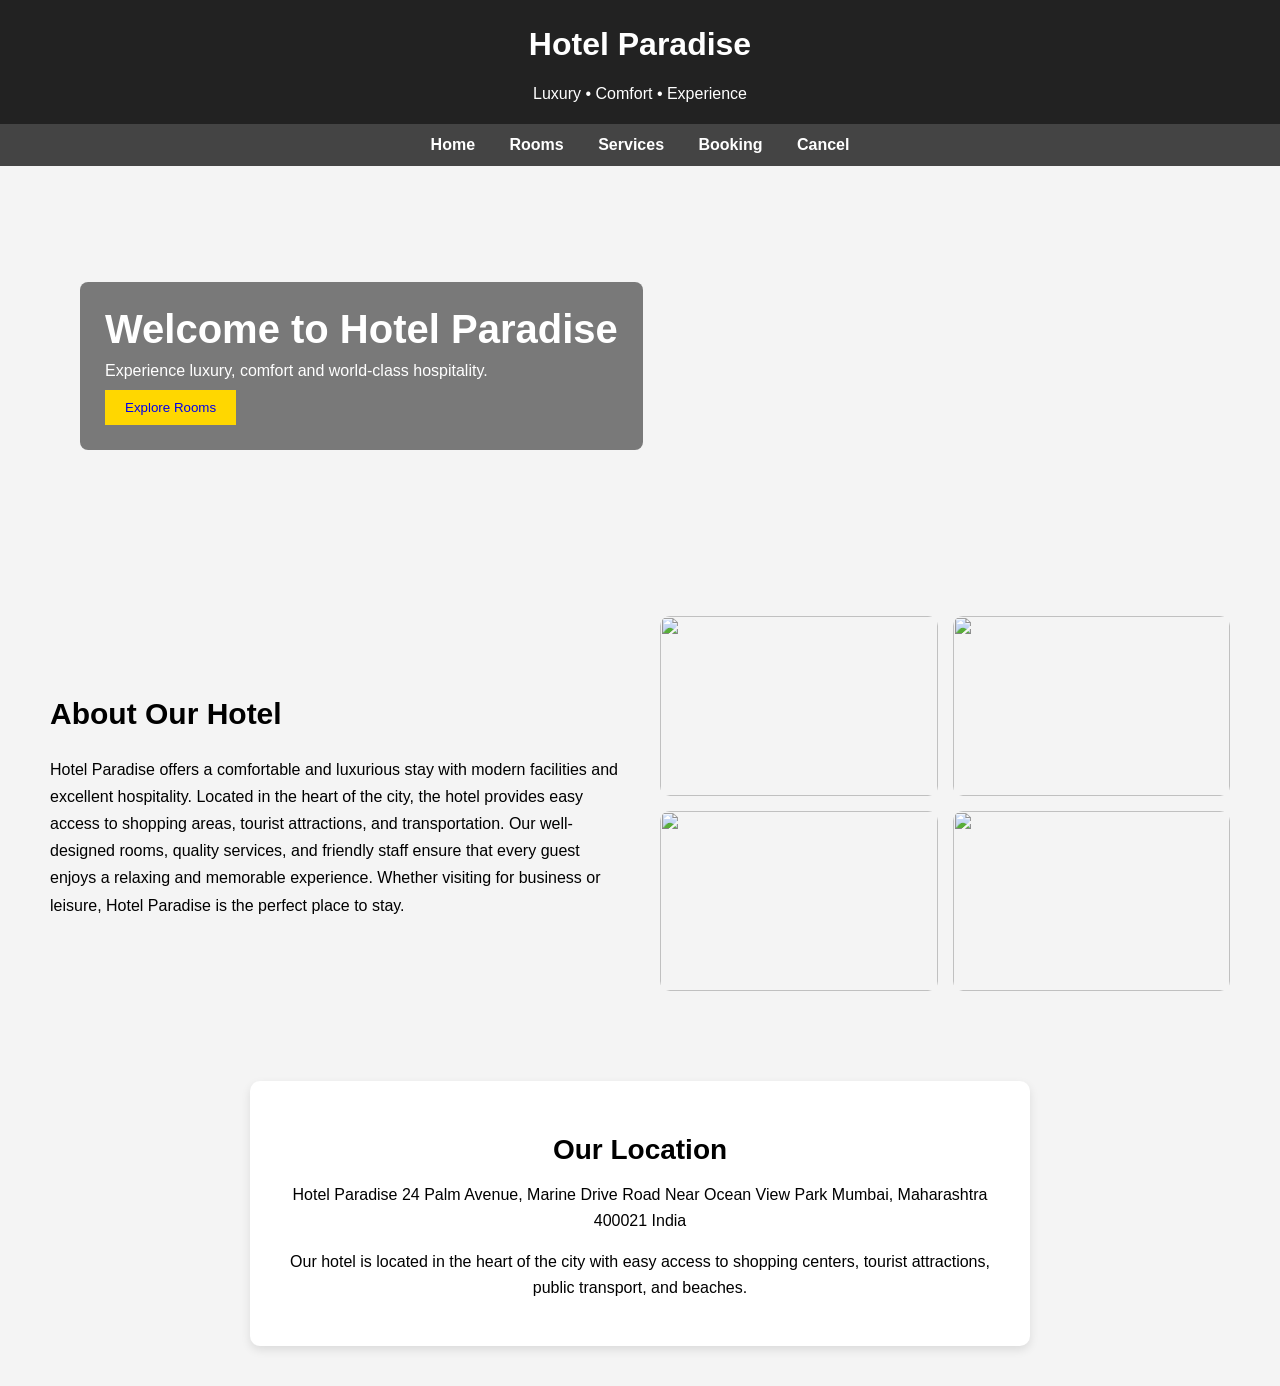
==== dmbsproject/index.html @ 002baa1a "initial commit" ====
<!DOCTYPE html>
<html>
<head>
<title>Hotel Paradise</title>
<link rel="stylesheet" href="style.css">
</head>

<body>

<header>
<h1>Hotel Paradise</h1>
<p>Luxury • Comfort • Experience</p>
</header>

<nav>
<a href="index.html">Home</a>
<a href="rooms.html">Rooms</a>
<a href="services.html">Services</a>
<a href="booking.html">Booking</a>
<a href="cancel.html">Cancel</a>
</nav>

<!-- HERO SECTION -->

<section class="hero">

<div class="hero-text">
<h2>Welcome to Hotel Paradise</h2>
<p>Experience luxury, comfort and world-class hospitality.</p>
<button><a href="rooms.html" class="butt">Explore Rooms</a></button>
</div>

</section>

<!-- ABOUT SECTION -->

<section class="about">

<div class="about-text">

<h2>About Our Hotel</h2>

<p>
Hotel Paradise offers a comfortable and luxurious stay with modern facilities and excellent hospitality. Located in the heart of the city, the hotel provides easy access to shopping areas, tourist attractions, and transportation. Our well-designed rooms, quality services, and friendly staff ensure that every guest enjoys a relaxing and memorable experience. Whether visiting for business or leisure, Hotel Paradise is the perfect place to stay.
</p>

</div>

<div class="about-images">

<img src="https://images.unsplash.com/photo-1566073771259-6a8506099945">
<img src="https://images.unsplash.com/photo-1551882547-ff40c63fe5fa">
<img src="https://images.unsplash.com/photo-1582719508461-905c673771fd">
<img src="https://images.unsplash.com/photo-1578683010236-d716f9a3f461">

</div>

</section>

<section class="location">

<div class="location-box">

<h2>Our Location</h2>

<p>
Hotel Paradise
24 Palm Avenue, Marine Drive Road
Near Ocean View Park
Mumbai, Maharashtra 400021
India
</p>

<p>
Our hotel is located in the heart of the city with easy access to
shopping centers, tourist attractions, public transport, and beaches.
</p>

</div>

</section>

</body>
</html>
---- dmbsproject/style.css ----
body{
    margin:0;
    font-family:Arial;
    background:#f4f4f4;
}

header{
    background:#222;
    color:white;
    text-align:center;
    padding:5px;
}

nav{
    background:#444;
    padding:12px;
    text-align:center;
}

nav a{
    color:white;
    margin:15px;
    text-decoration:none;
    font-weight:bold;
}

.butt{
text-decoration:none;
}

nav a:hover{
    color:#ffd700;
}

/* HERO SECTION */

.hero{
    height:400px;
    background:url("https://images.unsplash.com/photo-1551882547-ff40c63fe5fa") center/cover;
    display:flex;
    align-items:center;
    padding-left:80px;
    color:white;
}

.hero-text{
    background:rgba(0,0,0,0.5);
    padding:25px;
    border-radius:8px;
}

.hero-text h2{
    font-size:40px;
    margin:0;
}

.hero-text p{
    margin:10px 0;
}

button{
    padding:10px 20px;
    border:none;
    background:#ffd700;
    cursor:pointer;
}

/* ABOUT SECTION */

.about{
    display:flex;
    padding:50px;
    gap:40px;
    align-items:center;
}

.about-text{
    flex:1;
}

.about-text h2{
    font-size:30px;
}

.about-text p{
    line-height:1.7;
}

.about-images{
    flex:1;
    display:grid;
    grid-template-columns:1fr 1fr;
    gap:15px;
}

.about-images img{
    width:100%;
    border-radius:10px;
    height:180px;
    object-fit:cover;
}

/* LOCATION SECTION */

.location{
    padding:40px;
    display:flex;
    justify-content:center;
}

.location-box{
    background:white;
    padding:30px;
    width:60%;
    text-align:center;
    border-radius:10px;
    box-shadow:0px 4px 10px rgba(0,0,0,0.1);
}

.location-box h2{
    margin-bottom:15px;
    font-size:28px;
}

.location-box p{
    line-height:1.6;
}

/* ROOMS PAGE */
.rooms{
    padding:40px 80px;
}

.room-title{
    text-align:center;
    font-size:36px;
    margin-bottom:40px;
}

.room-container{
    display:grid;
    grid-template-columns:1fr 1fr;
    gap:30px;
}

.room-card{
    display:flex;
    background:white;
    border-radius:12px;
    overflow:hidden;
    box-shadow:0 5px 12px rgba(0,0,0,0.12);
    transition:0.3s;
    height:230px;   /* taller cards */
}

.room-card:hover{
    transform:translateY(-6px);
}

.room-card img{
    width:320px;
    height:100%;
    object-fit:cover;
}

.room-info{
    padding:20px;
    display:flex;
    flex-direction:column;
    justify-content:center;
}

.room-info h3{
    margin:0;
    font-size:26px;   /* bigger room name */
}

.room-info p{
    margin:8px 0;
    font-size:17px;   /* bigger details text */
}

.price{
    font-size:18px;
    font-weight:bold;
}

.room-info button{
    margin-top:10px;
    width:130px;
    padding:10px;
    border:none;
    background:#2a5298;
    color:white;
    border-radius:6px;
    font-size:15px;
    cursor:pointer;
}

.room-info button:hover{
    background:#1e3c72;
}

/* SERVICES PAGE */

.services{
    padding:50px 80px;
}

.service-title{
    text-align:center;
    font-size:36px;
    margin-bottom:40px;
}

.service-container{
    display:grid;
    grid-template-columns:repeat(3,1fr);
    gap:30px;
}

.service-card{
    background:white;
    border-radius:12px;
    overflow:hidden;
    box-shadow:0 4px 12px rgba(0,0,0,0.12);
    text-align:center;
    transition:0.3s;
}

.service-card:hover{
    transform:translateY(-6px);
}

.service-card img{
    width:100%;
    height:180px;
    object-fit:cover;
}

.service-card h3{
    font-size:22px;
    margin:15px 0 10px;
}

.service-card p{
    padding:0 15px;
    font-size:16px;
}

.service-type{
    margin:12px 0 20px;
    font-weight:bold;
    color:green;
}

.service-type.paid{
    color:#c0392b;
}
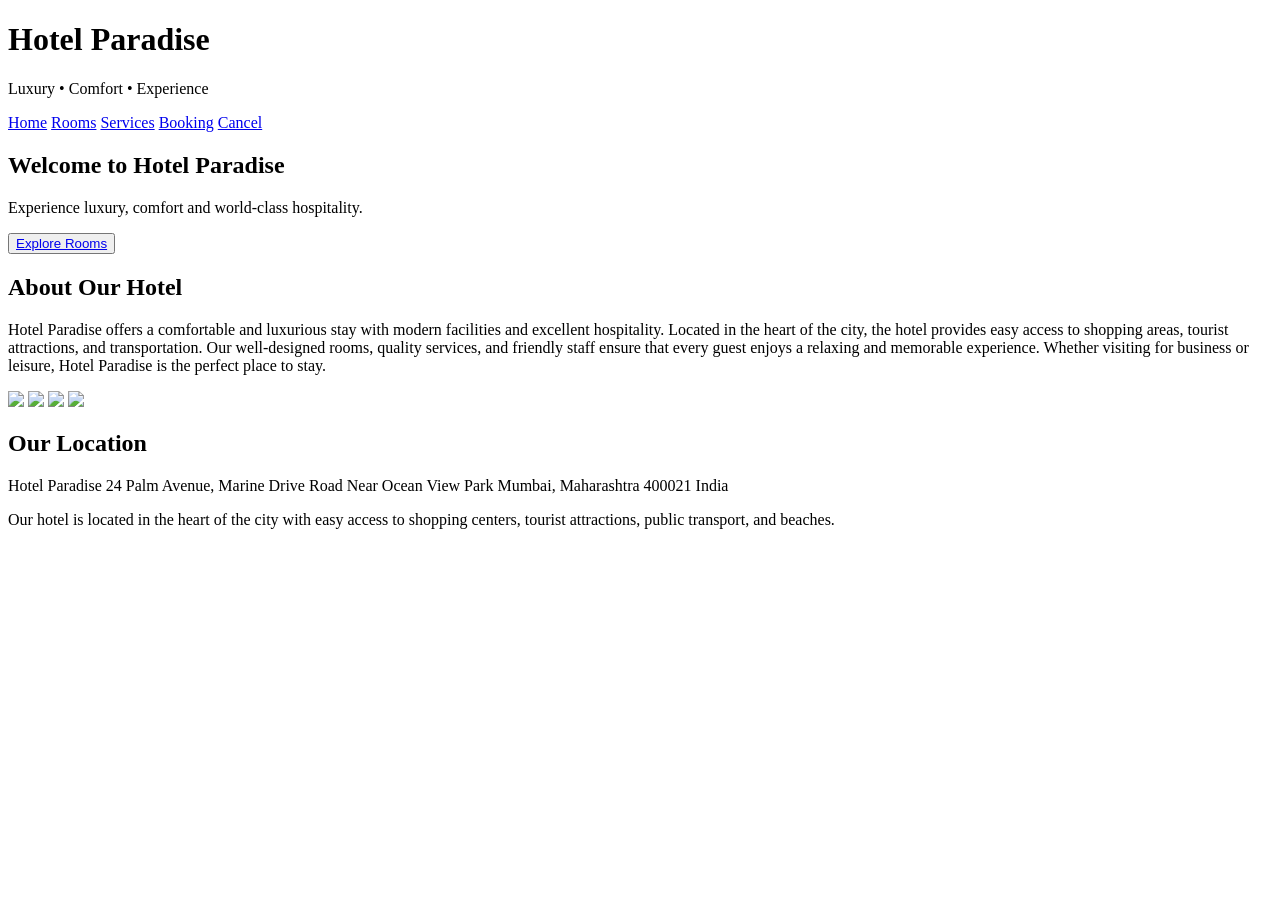
==== commit 00fd6423: "backend started" ====
--- a/dmbsproject/index.html
+++ b/dmbsproject/index.html
@@ -2,7 +2,7 @@
 <html>
 <head>
 <title>Hotel Paradise</title>
-<link rel="stylesheet" href="style.css">
+<link rel="stylesheet" href="/static/style.css">
 </head>
 
 <body>
@@ -13,9 +13,9 @@
 </header>
 
 <nav>
-<a href="index.html">Home</a>
-<a href="rooms.html">Rooms</a>
-<a href="services.html">Services</a>
+<a href="/">Home</a>
+<a href="/room">Rooms</a>
+<a href="/service">Services</a>
 <a href="booking.html">Booking</a>
 <a href="cancel.html">Cancel</a>
 </nav>
@@ -27,7 +27,7 @@
 <div class="hero-text">
 <h2>Welcome to Hotel Paradise</h2>
 <p>Experience luxury, comfort and world-class hospitality.</p>
-<button><a href="rooms.html" class="butt">Explore Rooms</a></button>
+<button><a href="/room" class="butt">Explore Rooms</a></button>
 </div>
 
 </section>
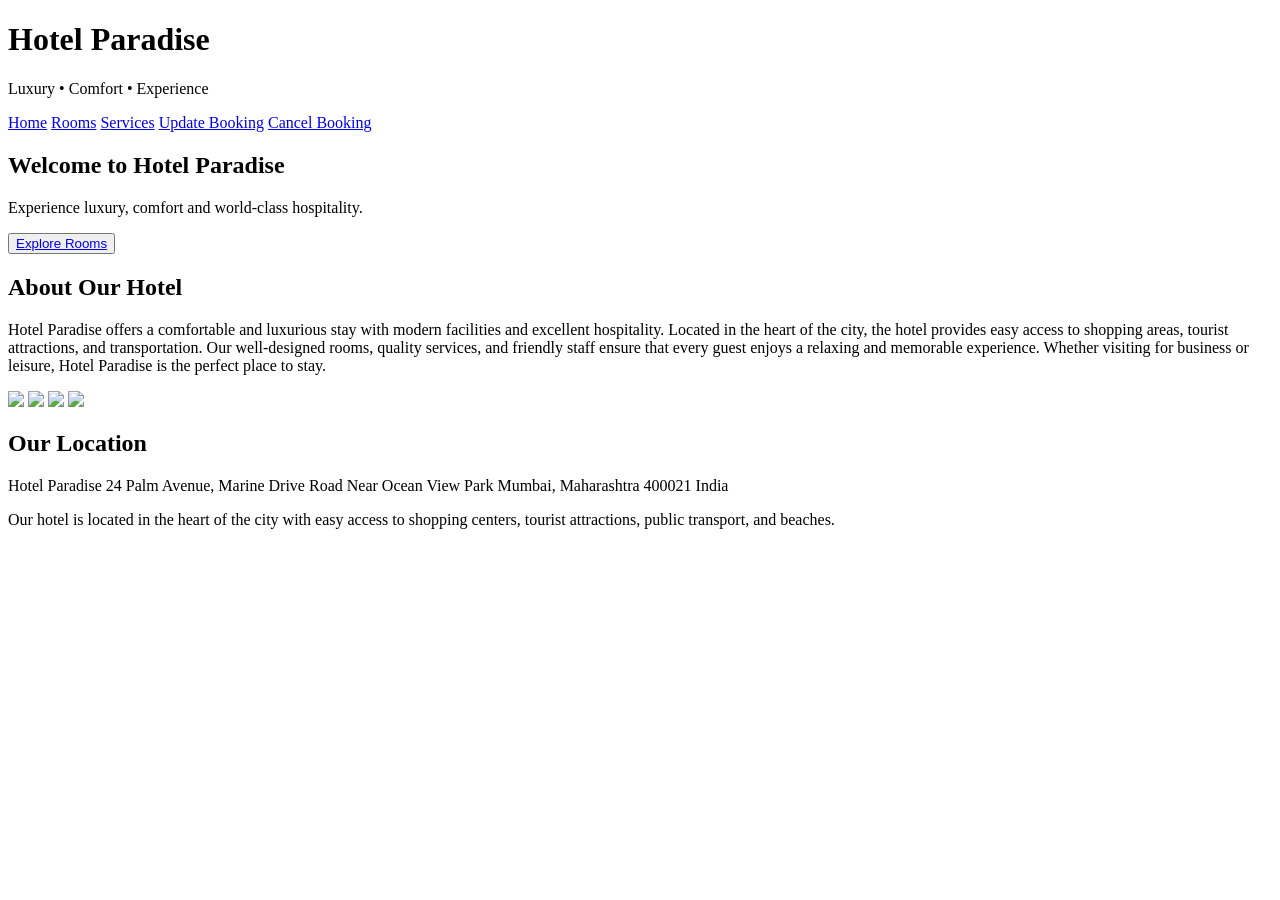
==== commit d9f37a00: "debug mode change error during update" ====
--- a/dmbsproject/index.html
+++ b/dmbsproject/index.html
@@ -16,8 +16,8 @@
 <a href="/">Home</a>
 <a href="/room">Rooms</a>
 <a href="/service">Services</a>
-<a href="booking.html">Booking</a>
-<a href="cancel.html">Cancel</a>
+<a href="/update-booking">Update Booking</a>
+<a href="/cancel-booking">Cancel Booking</a>
 </nav>
 
 <!-- HERO SECTION -->
